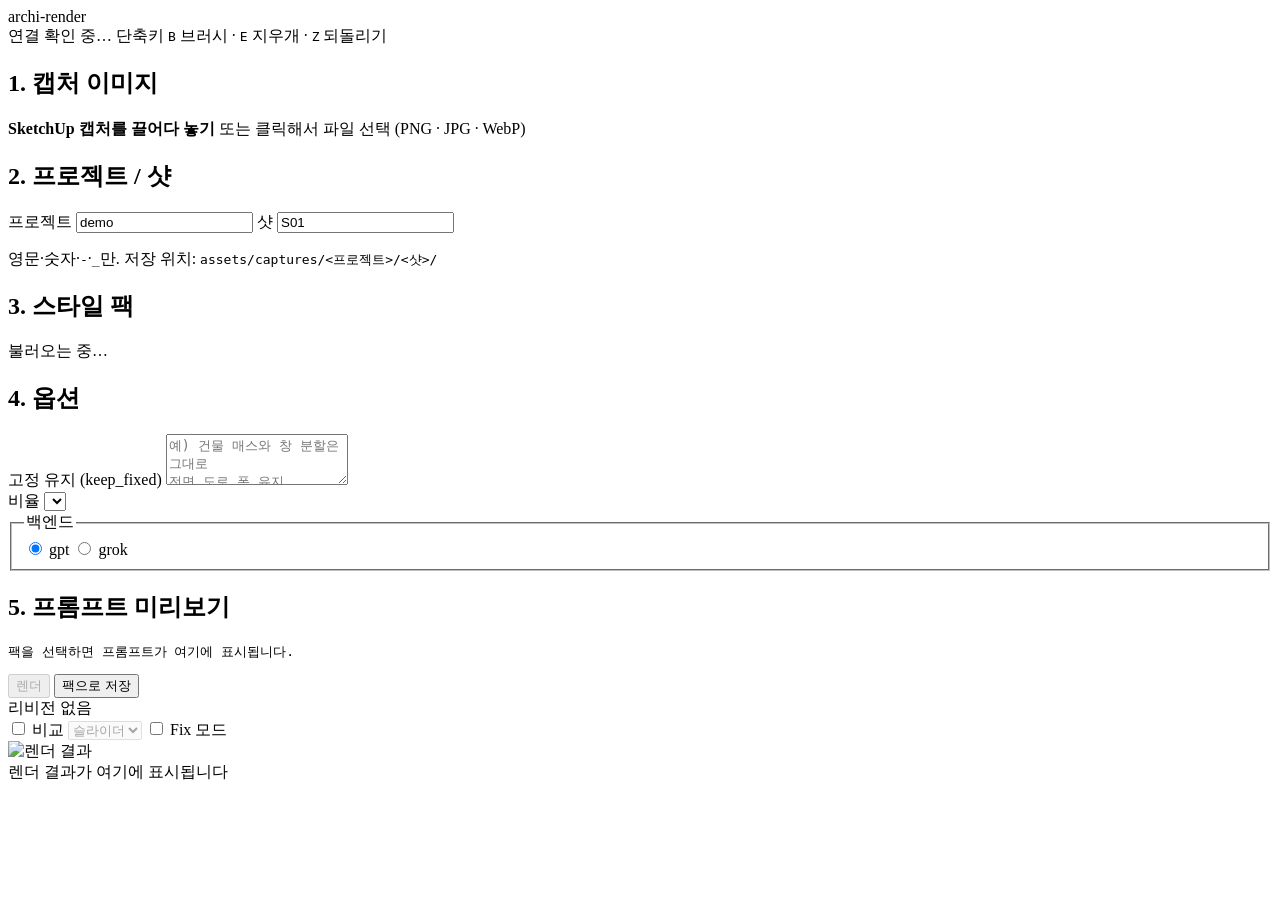
==== webtool/static/index.html @ 2157b37a "init: archi-render 워크스페이스 생성 (development/dual, 70-private, 스타일팩 5종, 웹툴, 파이프라인 스크립트, E2E 검증) Co-Auth" ====
<!DOCTYPE html>
<html lang="ko">
<head>
<meta charset="utf-8">
<meta name="viewport" content="width=device-width, initial-scale=1">
<title>archi-render · 렌더 툴</title>
<link rel="stylesheet" href="/style.css">
</head>
<body>
<header class="topbar">
  <div class="brand"><span class="dot"></span>archi-render</div>
  <div class="topbar-meta">
    <span id="server-status" class="pill">연결 확인 중…</span>
    <span class="hint">단축키 <kbd>B</kbd> 브러시 · <kbd>E</kbd> 지우개 · <kbd>Z</kbd> 되돌리기</span>
  </div>
</header>

<main class="layout">
  <!-- ───────── 왼쪽: 입력 / 설정 ───────── -->
  <section class="col col-left">
    <div class="panel">
      <h2>1. 캡처 이미지</h2>
      <div id="dropzone" class="dropzone" tabindex="0">
        <img id="capture-preview" alt="" hidden>
        <div class="dz-text">
          <strong>SketchUp 캡처를 끌어다 놓기</strong>
          <span>또는 클릭해서 파일 선택 (PNG · JPG · WebP)</span>
        </div>
        <input id="file-input" type="file" accept="image/png,image/jpeg,image/webp" hidden>
      </div>
      <div id="capture-info" class="muted small"></div>
    </div>

    <div class="panel">
      <h2>2. 프로젝트 / 샷</h2>
      <div class="row">
        <label>프로젝트 <input id="project" type="text" value="demo" spellcheck="false"></label>
        <label>샷 <input id="shot" type="text" value="S01" spellcheck="false"></label>
      </div>
      <p class="muted small">영문·숫자·<code>-</code>·<code>_</code>만. 저장 위치: <code>assets/captures/&lt;프로젝트&gt;/&lt;샷&gt;/</code></p>
    </div>

    <div class="panel">
      <h2>3. 스타일 팩</h2>
      <div id="pack-grid" class="pack-grid"><div class="muted small">불러오는 중…</div></div>
    </div>

    <div class="panel">
      <h2>4. 옵션</h2>
      <div id="options" class="options"></div>
      <label class="block">고정 유지 (keep_fixed)
        <textarea id="keep_fixed" rows="3" placeholder="예) 건물 매스와 창 분할은 그대로&#10;전면 도로 폭 유지"></textarea>
      </label>
      <div class="row">
        <label>비율 <select id="aspect"></select></label>
        <fieldset class="radio-group">
          <legend>백엔드</legend>
          <label><input type="radio" name="backend" value="gpt" checked> gpt</label>
          <label><input type="radio" name="backend" value="grok"> grok</label>
        </fieldset>
      </div>
    </div>

    <div class="panel">
      <h2>5. 프롬프트 미리보기</h2>
      <pre id="prompt-preview" class="prompt">팩을 선택하면 프롬프트가 여기에 표시됩니다.</pre>
      <div class="actions">
        <button id="btn-render" class="primary" disabled>렌더</button>
        <button id="btn-save-pack" class="ghost">팩으로 저장</button>
      </div>
      <div id="render-status" class="status"></div>
    </div>
  </section>

  <!-- ───────── 오른쪽: 결과 / 수정 ───────── -->
  <section class="col col-right">
    <div class="panel viewer-panel">
      <div class="viewer-head">
        <div id="rev-tabs" class="tabs"><span class="muted small">리비전 없음</span></div>
        <div class="viewer-tools">
          <label class="toggle"><input id="compare-toggle" type="checkbox"> 비교</label>
          <select id="compare-mode" disabled>
            <option value="slider">슬라이더</option>
            <option value="side">나란히</option>
          </select>
          <label class="toggle"><input id="fix-toggle" type="checkbox"> Fix 모드</label>
        </div>
      </div>

      <div id="viewer" class="viewer">
        <div class="stage" id="stage">
          <img id="img-render" class="stage-img" alt="렌더 결과">
          <div id="compare-wrap" class="compare-wrap" hidden>
            <img id="img-input" class="stage-img" alt="입력 캡처">
            <div id="compare-handle" class="compare-handle"></div>
          </div>
          <canvas id="mask-canvas" class="mask-canvas" hidden></canvas>
          <div id="stage-empty" class="stage-empty">렌더 결과가 여기에 표시됩니다</div>
        </div>
        <div id="side-input" class="stage side" hidden>
          <img id="img-input-side" class="stage-img" alt="입력 캡처">
          <span class="corner">입력</span>
        </div>
      </div>

      <div id="rev-meta" class="rev-meta muted small"></div>
    </div>

    <div id="fix-panel" class="panel fix-panel" hidden>
      <h2>Fix — 영역 수정 <span class="muted small">(마스크: 흰색 255 = 수정 영역, 원본 해상도로 저장)</span></h2>
      <div class="toolbar">
        <button data-tool="brush" class="tool active" title="브러시 (B)">브러시</button>
        <button data-tool="eraser" class="tool" title="지우개 (E)">지우개</button>
        <button data-tool="rect" class="tool" title="사각 선택">사각</button>
        <label class="inline">크기 <input id="brush-size" type="range" min="4" max="200" value="40"> <span id="brush-size-val">40</span></label>
        <button id="btn-undo" class="ghost" title="되돌리기 (Z)">되돌리기</button>
        <button id="btn-clear" class="ghost">모두 지우기</button>
      </div>
      <textarea id="fix-instruction" rows="2" placeholder="이 영역을 어떻게 바꿀지 (예: 외벽을 붉은 벽돌로, 조명은 유지)"></textarea>
      <div class="actions">
        <button id="btn-fix" class="primary">영역 수정 (grok)</button>
        <span class="muted small">gpt 경로는 마스크를 지원하지 않아 Fix는 grok으로 고정</span>
      </div>
      <div id="fix-status" class="status"></div>
    </div>
  </section>
</main>

<div id="toast" class="toast" hidden></div>
<script src="/app.js"></script>
</body>
</html>
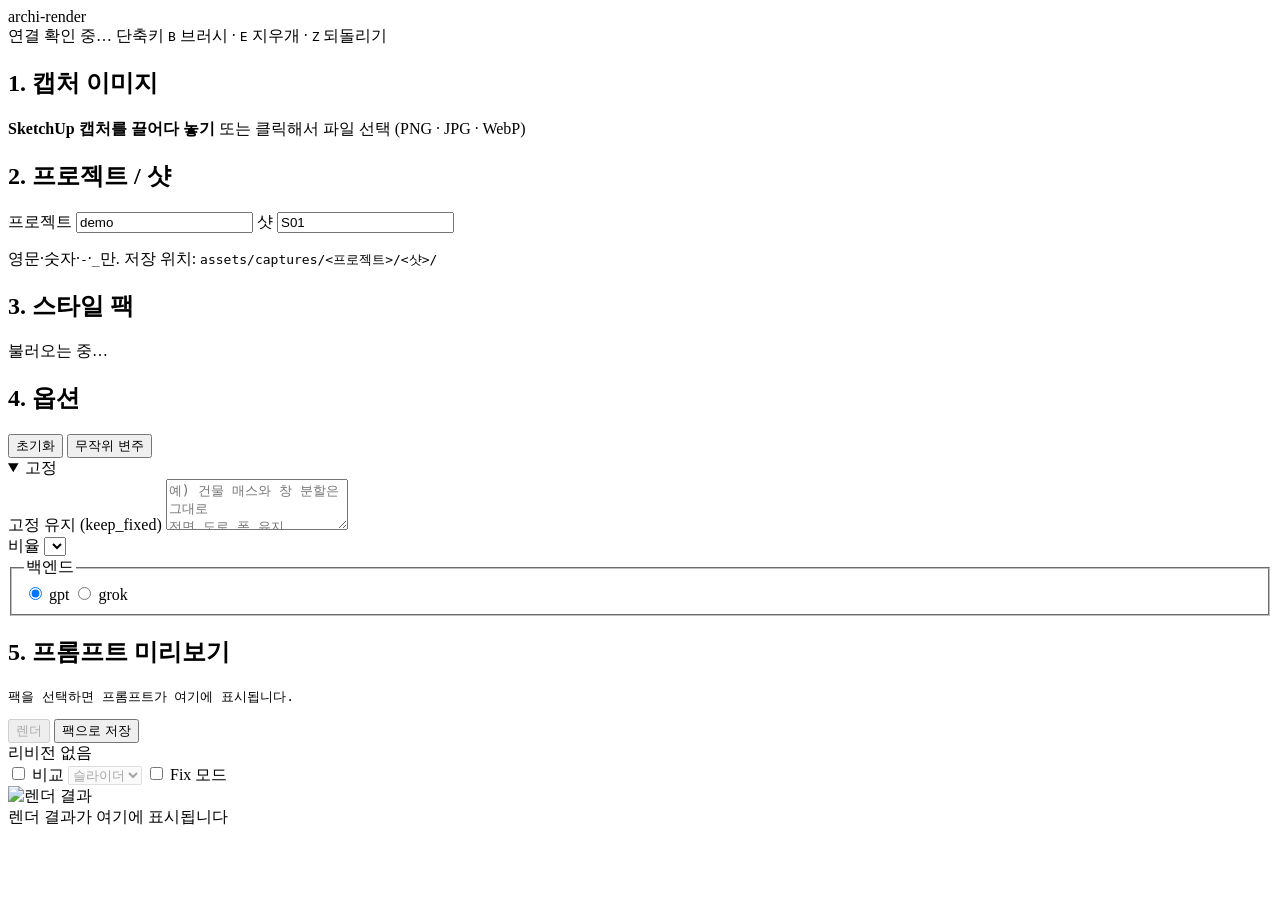
==== commit f677169a: "feat: 스타일 옵션 축 14종 확장·병합 규칙·웹툴 패널 동적화 Co-Authored-By: Claude Fable 5.1 <noreply@anthropic.com>" ====
--- a/webtool/static/index.html
+++ b/webtool/static/index.html
@@ -47,22 +47,31 @@
 
     <div class="panel">
       <h2>4. 옵션</h2>
+      <div class="presets">
+        <button id="btn-reset" type="button" class="ghost" title="모든 축을 팩 기본값으로, 토글은 팩 기본, keep_fixed 비움">초기화</button>
+        <button id="btn-random" type="button" class="ghost" title="카메라·비율·고정 유지는 그대로 두고 나머지 축을 무작위로 뽑음">무작위 변주</button>
+      </div>
       <div id="options" class="options"></div>
-      <label class="block">고정 유지 (keep_fixed)
-        <textarea id="keep_fixed" rows="3" placeholder="예) 건물 매스와 창 분할은 그대로&#10;전면 도로 폭 유지"></textarea>
-      </label>
-      <div class="row">
-        <label>비율 <select id="aspect"></select></label>
-        <fieldset class="radio-group">
-          <legend>백엔드</legend>
-          <label><input type="radio" name="backend" value="gpt" checked> gpt</label>
-          <label><input type="radio" name="backend" value="grok"> grok</label>
-        </fieldset>
-      </div>
+      <details class="sec" data-sec="fixed" open>
+        <summary>고정</summary>
+        <div class="sec-body">
+          <label class="block">고정 유지 (keep_fixed)
+            <textarea id="keep_fixed" rows="3" placeholder="예) 건물 매스와 창 분할은 그대로&#10;전면 도로 폭 유지"></textarea>
+          </label>
+          <div class="row">
+            <label>비율 <select id="aspect"></select></label>
+            <fieldset class="radio-group">
+              <legend>백엔드</legend>
+              <label><input type="radio" name="backend" value="gpt" checked> gpt</label>
+              <label><input type="radio" name="backend" value="grok"> grok</label>
+            </fieldset>
+          </div>
+        </div>
+      </details>
     </div>
 
     <div class="panel">
-      <h2>5. 프롬프트 미리보기</h2>
+      <h2>5. 프롬프트 미리보기 <span id="prompt-stats" class="muted"></span></h2>
       <pre id="prompt-preview" class="prompt">팩을 선택하면 프롬프트가 여기에 표시됩니다.</pre>
       <div class="actions">
         <button id="btn-render" class="primary" disabled>렌더</button>
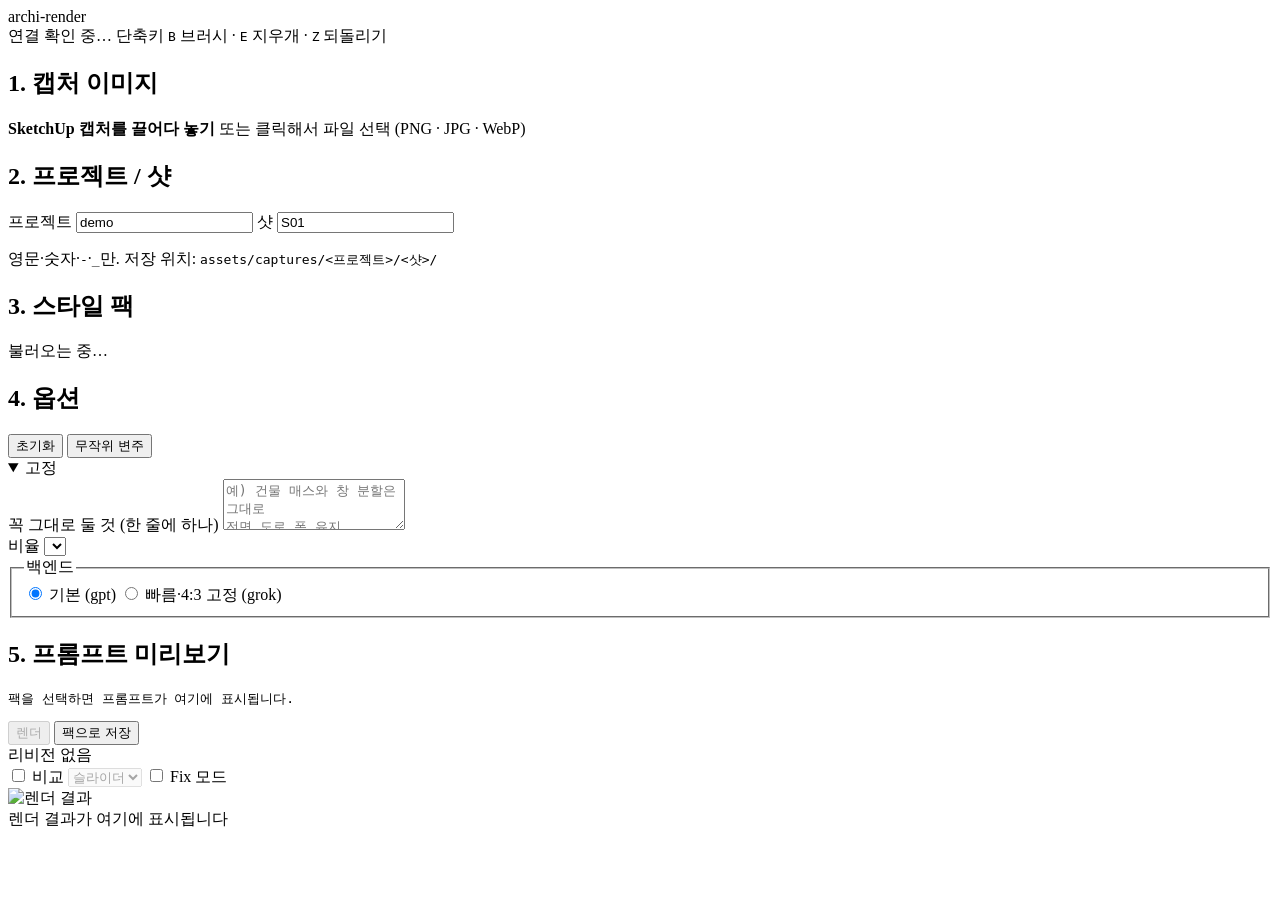
==== commit d141276e: "fix(webtool): 팩으로 저장 바탕 팩 버그, 옵션 한글 표시, Fix 도구 순서 - 팩으로 저장: 화면에서 고른 팩을 바탕으로 저장(예전엔 알파벳 첫 팩   aerial-" ====
--- a/webtool/static/index.html
+++ b/webtool/static/index.html
@@ -55,15 +55,15 @@
       <details class="sec" data-sec="fixed" open>
         <summary>고정</summary>
         <div class="sec-body">
-          <label class="block">고정 유지 (keep_fixed)
+          <label class="block">꼭 그대로 둘 것 <span class="muted small">(한 줄에 하나)</span>
             <textarea id="keep_fixed" rows="3" placeholder="예) 건물 매스와 창 분할은 그대로&#10;전면 도로 폭 유지"></textarea>
           </label>
           <div class="row">
             <label>비율 <select id="aspect"></select></label>
             <fieldset class="radio-group">
               <legend>백엔드</legend>
-              <label><input type="radio" name="backend" value="gpt" checked> gpt</label>
-              <label><input type="radio" name="backend" value="grok"> grok</label>
+              <label title="Codex 이미지(gpt-image), 비율 그대로"><input type="radio" name="backend" value="gpt" checked> 기본 (gpt)</label>
+              <label title="빠르지만 결과가 4:3으로 고정돼 16:9는 좌우가 잘림"><input type="radio" name="backend" value="grok"> 빠름·4:3 고정 (grok)</label>
             </fieldset>
           </div>
         </div>
@@ -119,8 +119,8 @@
       <h2>Fix — 영역 수정 <span class="muted small">(마스크: 흰색 255 = 수정 영역, 원본 해상도로 저장)</span></h2>
       <div class="toolbar">
         <button data-tool="brush" class="tool active" title="브러시 (B)">브러시</button>
+        <button data-tool="rect" class="tool" title="사각 선택">사각</button>
         <button data-tool="eraser" class="tool" title="지우개 (E)">지우개</button>
-        <button data-tool="rect" class="tool" title="사각 선택">사각</button>
         <label class="inline">크기 <input id="brush-size" type="range" min="4" max="200" value="40"> <span id="brush-size-val">40</span></label>
         <button id="btn-undo" class="ghost" title="되돌리기 (Z)">되돌리기</button>
         <button id="btn-clear" class="ghost">모두 지우기</button>
